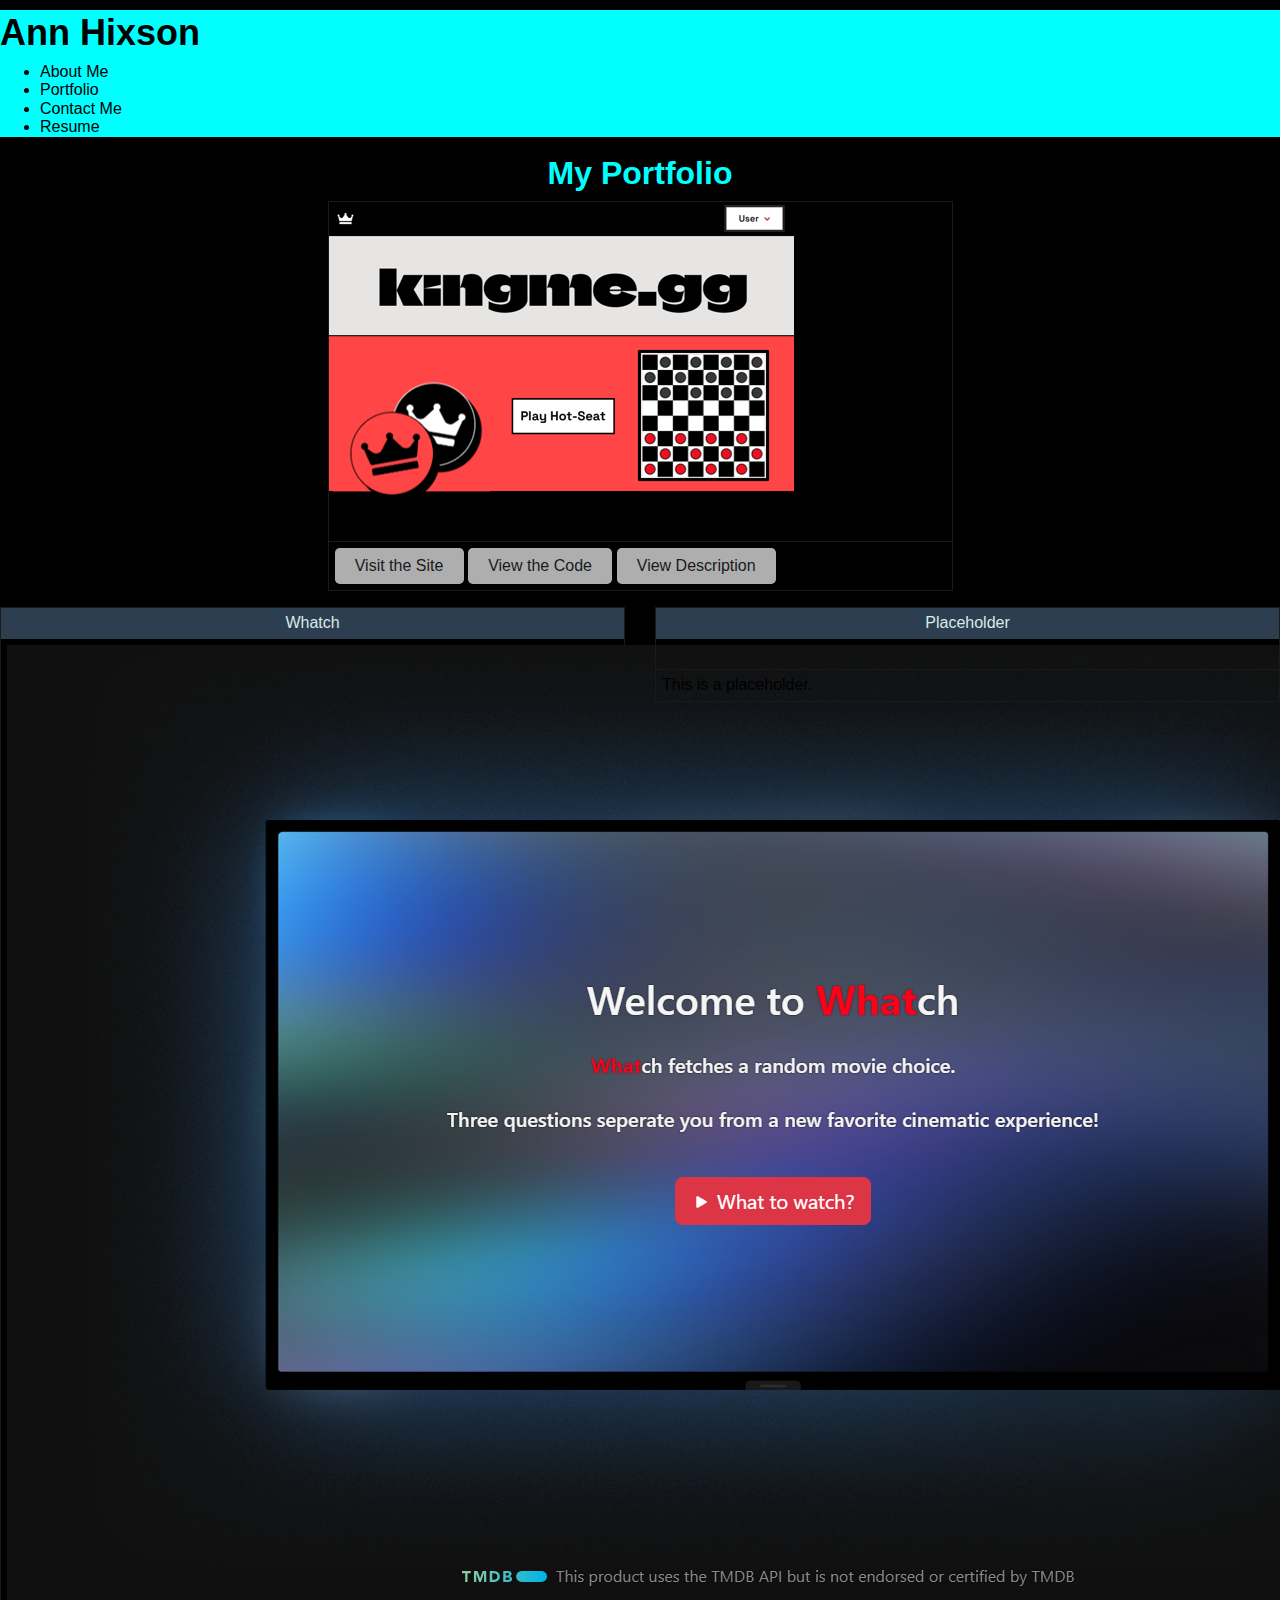
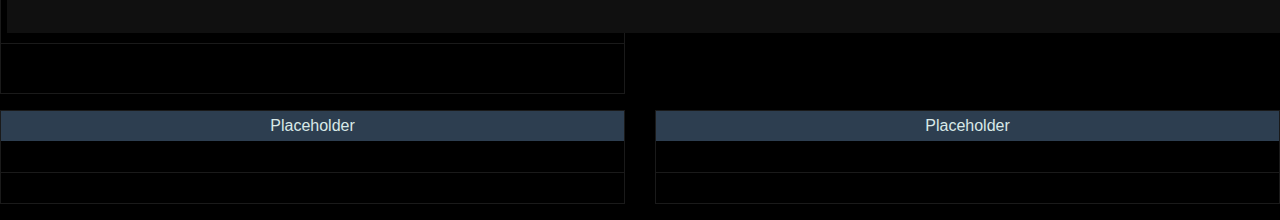
==== index.html @ 4ea5bf61 "improved first portfolio display" ====
<!DOCTYPE html>
<html lang="en">

    <head>
        <meta charset="UTF-8">
        <meta name="viewport" content="width=device-width, initial-scale=1">
        <link href="https://cdn.jsdelivr.net/npm/bootstrap@5.2.3/dist/css/bootstrap.min.css" rel="stylesheet" integrity="sha384-rbsA2VBKQhggwzxH7pPCaAqO46MgnOM80zW1RWuH61DGLwZJEdK2Kadq2F9CUG65" crossorigin="anonymous">
        <link rel="stylesheet" href="assets/css/jass.css">
        <link rel="stylesheet" href="assets/css/style.css">
        <title>Portfolio</title>
        <link rel="icon" type="image/x-icon" href="./assets/images/favicon.ico">
    </head>

    <body class="mt-2">
        <nav class="navbar navbar-expand-sm">
            <div class="container-fluid">
                <h1>Ann Hixson</h1>
                <ul class="navbar-nav">
                    <li class="nav-item">
                        <a class="nav-link" href="./about.html">About Me</a>
                    </li>
                    <li class="nav-item">
                        <a class="nav-link" href="./index.html">Portfolio</a>
                    </li>
                    <li class="nav-item">
                        <a class="nav-link" href="./contact.html">Contact Me</a>
                    </li>
                    <li class="nav-item">
                        <a class="nav-link" href="./resume.html">Resume</a>
                    </li>
                </ul>
            </div>
        </nav>

        <header>
            <h2 class="text-center">My Portfolio</h2>
        </header>
        
        <main>
            <div class="row">
                <div class="col-sm-6 mx-auto">
                    <div class="card">
                        <img src="./assets/images/kingme-gg-thumbnail.png" class="img-fluid" alt="A game of checkers">
                        <div class="card-footer">
                            <a href="https://kingme.gg/" class="btn">Visit the Site</a>
                            <a href="https://github.com/jakubcic/kingme" class="btn">View the Code</a>
                            <button class="btn" id="description-king">View Description</button>
                        </div>
                        <div id="hidden-king">
                            <div class="card-header text-center">kingme.gg</div>
                            <div class="card-body">
                                This was a group project. I was responsible for the entirety of the game logic.
                            </div>
                        </div>
                    </div>
                </div>
            </div>
            <div class="row">
                <div class="col-sm-6">
                    <div class="card">
                        <a href="https://thelemmonade.github.io/project-whatch/">
                            <div class="card-header text-center">Whatch</div>
                            <div class="card-body">
                            <img src="./assets/images/project-whatch-screenshot.png" class="img-fluid" alt="A tv screen that says 'Welcome to Whatch' with a button that begins the quiz">
                            </div>
                            <div class="card-footer">This was a group project. I was responsible for the getting the information from the API.</div>
                        </a>
                    </div>
                </div>
                <div class="col-sm-6">
                    <div class="card">
                        <a href="#">
                            <div class="card-header text-center">Placeholder</div>
                            <div class="card-body">
                            <img src="" class="img-fluid" alt="">
                            </div>
                            <div class="card-footer">This is a placeholder.</div>
                        </a>
                    </div>
                </div>
            </div> 
            <div class="row">
                <div class="col-sm-6">
                    <div class="card">
                        <a href="#">
                            <div class="card-header text-center">Placeholder</div>
                            <div class="card-body">
                            <img src="" class="img-fluid" alt="">
                            </div>
                            <div class="card-footer">This is a placeholder.</div>
                        </a>
                    </div>
                </div>
                <div class="col-sm-6">
                    <div class="card">
                        <a href="#">
                            <div class="card-header text-center">Placeholder</div>
                            <div class="card-body">
                            <img src="" class="img-fluid" alt="">
                            </div>
                            <div class="card-footer">This is a placeholder.</div>
                        </a>
                    </div>
                </div>
            </div>          
        </main>

        <script src="assets/js/script.js"></script>
    </body>

</html>
---- assets/css/jass.css ----
/*! normalize.css v8.0.1 | MIT License | github.com/necolas/normalize.css */
/* Document
   ========================================================================== */
/**
 * 1. Correct the line height in all browsers.
 * 2. Prevent adjustments of font size after orientation changes in iOS.
 */
 html {
    line-height: 1.15;
    /* 1 */
    -webkit-text-size-adjust: 100%;
    /* 2 */
  }
  
  /* Sections
     ========================================================================== */
  /**
   * Remove the margin in all browsers.
   */
  body {
    margin: 0;
  }
  
  /**
   * Render the `main` element consistently in IE.
   */
  main {
    display: block;
  }
  
  /**
   * Correct the font size and margin on `h1` elements within `section` and
   * `article` contexts in Chrome, Firefox, and Safari.
   */
  h1 {
    font-size: 2em;
    margin: 0.67em 0;
  }
  
  /* Grouping content
     ========================================================================== */
  /**
   * 1. Add the correct box sizing in Firefox.
   * 2. Show the overflow in Edge and IE.
   */
  hr {
    box-sizing: content-box;
    /* 1 */
    height: 0;
    /* 1 */
    overflow: visible;
    /* 2 */
  }
  
  /**
   * 1. Correct the inheritance and scaling of font size in all browsers.
   * 2. Correct the odd `em` font sizing in all browsers.
   */
  pre {
    font-family: monospace, monospace;
    /* 1 */
    font-size: 1em;
    /* 2 */
  }
  
  /* Text-level semantics
     ========================================================================== */
  /**
   * Remove the gray background on active links in IE 10.
   */
  a {
    background-color: transparent;
  }
  
  /**
   * 1. Remove the bottom border in Chrome 57-
   * 2. Add the correct text decoration in Chrome, Edge, IE, Opera, and Safari.
   */
  abbr[title] {
    border-bottom: none;
    /* 1 */
    text-decoration: underline;
    /* 2 */
    text-decoration: underline dotted;
    /* 2 */
  }
  
  /**
   * Add the correct font weight in Chrome, Edge, and Safari.
   */
  b,
  strong {
    font-weight: bolder;
  }
  
  /**
   * 1. Correct the inheritance and scaling of font size in all browsers.
   * 2. Correct the odd `em` font sizing in all browsers.
   */
  code,
  kbd,
  samp {
    font-family: monospace, monospace;
    /* 1 */
    font-size: 1em;
    /* 2 */
  }
  
  /**
   * Add the correct font size in all browsers.
   */
  small {
    font-size: 80%;
  }
  
  /**
   * Prevent `sub` and `sup` elements from affecting the line height in
   * all browsers.
   */
  sub,
  sup {
    font-size: 75%;
    line-height: 0;
    position: relative;
    vertical-align: baseline;
  }
  
  sub {
    bottom: -0.25em;
  }
  
  sup {
    top: -0.5em;
  }
  
  /* Embedded content
     ========================================================================== */
  /**
   * Remove the border on images inside links in IE 10.
   */
  img {
    border-style: none;
  }
  
  /* Forms
     ========================================================================== */
  /**
   * 1. Change the font styles in all browsers.
   * 2. Remove the margin in Firefox and Safari.
   */
  button,
  input,
  optgroup,
  select,
  textarea {
    font-family: inherit;
    /* 1 */
    font-size: 100%;
    /* 1 */
    line-height: 1.15;
    /* 1 */
    margin: 0;
    /* 2 */
  }
  
  /**
   * Show the overflow in IE.
   * 1. Show the overflow in Edge.
   */
  button,
  input {
    /* 1 */
    overflow: visible;
  }
  
  /**
   * Remove the inheritance of text transform in Edge, Firefox, and IE.
   * 1. Remove the inheritance of text transform in Firefox.
   */
  button,
  select {
    /* 1 */
    text-transform: none;
  }
  
  /**
   * Correct the inability to style clickable types in iOS and Safari.
   */
  button,
  [type='button'],
  [type='reset'],
  [type='submit'] {
    -webkit-appearance: button;
  }
  
  /**
   * Remove the inner border and padding in Firefox.
   */
  button::-moz-focus-inner,
  [type='button']::-moz-focus-inner,
  [type='reset']::-moz-focus-inner,
  [type='submit']::-moz-focus-inner {
    border-style: none;
    padding: 0;
  }
  
  /**
   * Restore the focus styles unset by the previous rule.
   */
  button:-moz-focusring,
  [type='button']:-moz-focusring,
  [type='reset']:-moz-focusring,
  [type='submit']:-moz-focusring {
    outline: 1px dotted ButtonText;
  }
  
  /**
   * Correct the padding in Firefox.
   */
  fieldset {
    padding: 0.35em 0.75em 0.625em;
  }
  
  /**
   * 1. Correct the text wrapping in Edge and IE.
   * 2. Correct the color inheritance from `fieldset` elements in IE.
   * 3. Remove the padding so developers are not caught out when they zero out
   *    `fieldset` elements in all browsers.
   */
  legend {
    box-sizing: border-box;
    /* 1 */
    color: inherit;
    /* 2 */
    display: table;
    /* 1 */
    max-width: 100%;
    /* 1 */
    padding: 0;
    /* 3 */
    white-space: normal;
    /* 1 */
  }
  
  /**
   * Add the correct vertical alignment in Chrome, Firefox, and Opera.
   */
  progress {
    vertical-align: baseline;
  }
  
  /**
   * Remove the default vertical scrollbar in IE 10+.
   */
  textarea {
    overflow: auto;
  }
  
  /**
   * 1. Add the correct box sizing in IE 10.
   * 2. Remove the padding in IE 10.
   */
  [type='checkbox'],
  [type='radio'] {
    box-sizing: border-box;
    /* 1 */
    padding: 0;
    /* 2 */
  }
  
  /**
   * Correct the cursor style of increment and decrement buttons in Chrome.
   */
  [type='number']::-webkit-inner-spin-button,
  [type='number']::-webkit-outer-spin-button {
    height: auto;
  }
  
  /**
   * 1. Correct the odd appearance in Chrome and Safari.
   * 2. Correct the outline style in Safari.
   */
  [type='search'] {
    -webkit-appearance: textfield;
    /* 1 */
    outline-offset: -2px;
    /* 2 */
  }
  
  /**
   * Remove the inner padding in Chrome and Safari on macOS.
   */
  [type='search']::-webkit-search-decoration {
    -webkit-appearance: none;
  }
  
  /**
   * 1. Correct the inability to style clickable types in iOS and Safari.
   * 2. Change font properties to `inherit` in Safari.
   */
  ::-webkit-file-upload-button {
    -webkit-appearance: button;
    /* 1 */
    font: inherit;
    /* 2 */
  }
  
  /* Interactive
     ========================================================================== */
  /*
   * Add the correct display in Edge, IE 10+, and Firefox.
   */
  details {
    display: block;
  }
  
  /*
   * Add the correct display in all browsers.
   */
  summary {
    display: list-item;
  }
  
  /* Misc
     ========================================================================== */
  /**
   * Add the correct display in IE 10+.
   */
  template {
    display: none;
  }
  
  /**
   * Add the correct display in IE 10.
   */
  [hidden] {
    display: none;
  }
  
  /* 
  =================
  END NORMALIZE CSS
  =================
  */
  *,
  *::before,
  *::after {
    box-sizing: border-box;
  }
  
  html,
  body {
    min-height: 100%;
  }
  
  body {
    margin: 0;
    padding: 0;
    font-family: -apple-system, BlinkMacSystemFont, 'Segoe UI', Roboto, Helvetica, Arial, sans-serif, 'Apple Color Emoji', 'Segoe UI Emoji', 'Segoe UI Symbol';
    font-size: 16px;
    color: #1a1a1a;
  }
  
  h1,
  h2,
  h3,
  h4,
  h5,
  h6 {
    margin: 0 0 0.5rem;
    line-height: 1.25;
  }
  
  h1 {
    font-size: 2.25rem;
  }
  
  h2 {
    font-size: 2rem;
  }
  
  h3 {
    font-size: 1.75rem;
  }
  
  h4 {
    font-size: 1.5rem;
  }
  
  h5 {
    font-size: 1.25rem;
  }
  
  h6 {
    font-size: 1rem;
  }
  
  p {
    font-size: 1.1rem;
    margin: 0 0 1rem;
    line-height: 1.5;
  }
  
  ul,
  ol,
  dl {
    margin-top: 0;
    margin-bottom: 1rem;
  }
  
  label {
    display: inline-block;
  }
  
  input,
  select,
  textarea,
  button {
    margin: 0;
  }
  
  a {
    color: #1b89bc;
    text-decoration: none;
  }
  
  a:hover {
    color: #065b83;
    text-decoration: underline;
  }
  
  /* HEIGHT / WIDTH UTILS */
  .w-100 {
    width: 100%;
  }
  
  .w-75 {
    width: 75%;
  }
  
  .w-50 {
    width: 50%;
  }
  
  .w-25 {
    width: 25%;
  }
  
  .min-100-vh {
    min-height: 100vh;
  }
  
  .min-100-vw {
    min-width: 100vw;
  }
  
  /* MARGIN/PADDING UTILS */
  /* Margin - all sides */
  .m-0 {
    margin: 0;
  }
  
  .m-1 {
    margin: 0.375rem;
  }
  
  .m-2 {
    margin: 0.625rem;
  }
  
  .m-3 {
    margin: 1rem;
  }
  
  .m-4 {
    margin: 1.375rem;
  }
  
  .m-5 {
    margin: 1.625rem;
  }
  
  .m-auto {
    margin: auto;
  }
  
  /* Margin-bottom */
  .mb-0 {
    margin-bottom: 0;
  }
  
  .mb-1 {
    margin-bottom: 0.375rem;
  }
  
  .mb-2 {
    margin-bottom: 0.625rem;
  }
  
  .mb-3 {
    margin-bottom: 1rem;
  }
  
  .mb-4 {
    margin-bottom: 1.375rem;
  }
  
  .mb-5 {
    margin-bottom: 1.625rem;
  }
  
  .mb-auto {
    margin-bottom: auto;
  }
  
  /* Margin-top */
  .mt-0 {
    margin-top: 0;
  }
  
  .mt-1 {
    margin-top: 0.375rem;
  }
  
  .mt-2 {
    margin-top: 0.625rem;
  }
  
  .mt-3 {
    margin-top: 1rem;
  }
  
  .mt-4 {
    margin-top: 1.375rem;
  }
  
  .mt-5 {
    margin-top: 1.625rem;
  }
  
  .mt-auto {
    margin-top: auto;
  }
  
  /* Margin-right */
  .mr-0 {
    margin-right: 0;
  }
  
  .mr-1 {
    margin-right: 0.375rem;
  }
  
  .mr-2 {
    margin-right: 0.625rem;
  }
  
  .mr-3 {
    margin-right: 1rem;
  }
  
  .mr-4 {
    margin-right: 1.375rem;
  }
  
  .mr-5 {
    margin-right: 1.625rem;
  }
  
  .mr-auto {
    margin-right: auto;
  }
  
  /* Margin-left */
  .ml-0 {
    margin-left: 0;
  }
  
  .ml-1 {
    margin-left: 0.375rem;
  }
  
  .ml-2 {
    margin-left: 0.625rem;
  }
  
  .ml-3 {
    margin-left: 1rem;
  }
  
  .ml-4 {
    margin-left: 1.375rem;
  }
  
  .ml-5 {
    margin-left: 1.625rem;
  }
  
  .ml-auto {
    margin-left: auto;
  }
  
  /* Margin - x axis */
  .mx-0 {
    margin-right: 0;
    margin-left: 0;
  }
  
  .mx-1 {
    margin-right: 0.375rem;
    margin-left: 0.375rem;
  }
  
  .mx-2 {
    margin-right: 0.625rem;
    margin-left: 0.625rem;
  }
  
  .mx-3 {
    margin-right: 1rem;
    margin-left: 1rem;
  }
  
  .mx-4 {
    margin-right: 1.375rem;
    margin-left: 1.375rem;
  }
  
  .mx-5 {
    margin-right: 1.625rem;
    margin-left: 1.625rem;
  }
  
  .mx-auto {
    margin-right: auto;
    margin-left: auto;
  }
  
  /* Margin - y axis */
  .my-0 {
    margin-top: 0;
    margin-bottom: 0;
  }
  
  .my-1 {
    margin-top: 0.375rem;
    margin-bottom: 0.375rem;
  }
  
  .my-2 {
    margin-top: 0.625rem;
    margin-bottom: 0.625rem;
  }
  
  .my-3 {
    margin-top: 1rem;
    margin-bottom: 1rem;
  }
  
  .my-4 {
    margin-top: 1.375rem;
    margin-bottom: 1.375rem;
  }
  
  .my-5 {
    margin-top: 1.625rem;
    margin-bottom: 1.625rem;
  }
  
  .my-auto {
    margin-top: auto;
    margin-bottom: auto;
  }
  
  /* Padding - all sides */
  .p-0 {
    padding: 0;
  }
  
  .p-1 {
    padding: 0.375rem;
  }
  
  .p-2 {
    padding: 0.625rem;
  }
  
  .p-3 {
    padding: 1rem;
  }
  
  .p-4 {
    padding: 1.375rem;
  }
  
  .p-5 {
    padding: 1.625rem;
  }
  
  /* padding-bottom */
  .pb-0 {
    padding-bottom: 0;
  }
  
  .pb-1 {
    padding-bottom: 0.375rem;
  }
  
  .pb-2 {
    padding-bottom: 0.625rem;
  }
  
  .pb-3 {
    padding-bottom: 1rem;
  }
  
  .pb-4 {
    padding-bottom: 1.375rem;
  }
  
  .pb-5 {
    padding-bottom: 1.625rem;
  }
  
  /* padding-top */
  .pt-0 {
    padding-top: 0;
  }
  
  .pt-1 {
    padding-top: 0.375rem;
  }
  
  .pt-2 {
    padding-top: 0.625rem;
  }
  
  .pt-3 {
    padding-top: 1rem;
  }
  
  .pt-4 {
    padding-top: 1.375rem;
  }
  
  .pt-5 {
    padding-top: 1.625rem;
  }
  
  /* padding-right */
  .pr-0 {
    padding-right: 0;
  }
  
  .pr-1 {
    padding-right: 0.375rem;
  }
  
  .pr-2 {
    padding-right: 0.625rem;
  }
  
  .pr-3 {
    padding-right: 1rem;
  }
  
  .pr-4 {
    padding-right: 1.375rem;
  }
  
  .pr-5 {
    padding-right: 1.625rem;
  }
  
  /* padding-left */
  .pl-0 {
    padding-left: 0;
  }
  
  .pl-1 {
    padding-left: 0.375rem;
  }
  
  .pl-2 {
    padding-left: 0.625rem;
  }
  
  .pl-3 {
    padding-left: 1rem;
  }
  
  .pl-4 {
    padding-left: 1.375rem;
  }
  
  .pl-5 {
    padding-left: 1.625rem;
  }
  
  /* padding - x axis */
  .px-0 {
    padding-right: 0;
    padding-left: 0;
  }
  
  .px-1 {
    padding-right: 0.375rem;
    padding-left: 0.375rem;
  }
  
  .px-2 {
    padding-right: 0.625rem;
    padding-left: 0.625rem;
  }
  
  .px-3 {
    padding-right: 1rem;
    padding-left: 1rem;
  }
  
  .px-4 {
    padding-right: 1.375rem;
    padding-left: 1.375rem;
  }
  
  .px-5 {
    padding-right: 1.625rem;
    padding-left: 1.625rem;
  }
  
  /* Padding - y axis */
  .py-0 {
    padding-top: 0;
    padding-bottom: 0;
  }
  
  .py-1 {
    padding-top: 0.375rem;
    padding-bottom: 0.375rem;
  }
  
  .py-2 {
    padding-top: 0.625rem;
    padding-bottom: 0.625rem;
  }
  
  .py-3 {
    padding-top: 1rem;
    padding-bottom: 1rem;
  }
  
  .py-4 {
    padding-top: 1.375rem;
    padding-bottom: 1.375rem;
  }
  
  .py-5 {
    padding-top: 1.625rem;
    padding-bottom: 1.625rem;
  }
  
  .text-uppercase {
    text-transform: uppercase !important;
  }
  
  .text-lowercase {
    text-transform: lowercase !important;
  }
  
  .text-center {
    text-align: center !important;
  }
  
  .text-justify {
    text-align: justify !important;
  }
  
  .text-right {
    text-align: right !important;
  }
  
  .text-primary {
    color: #2d3e50 !important;
  }
  
  .text-info {
    color: #1bbc9b !important;
  }
  
  .text-danger {
    color: #e64c66 !important;
  }
  
  .text-default {
    color: #aeaeae !important;
  }
  
  .text-light {
    color: #d9e9e8 !important;
  }
  
  .text-dark {
    color: #1a1a1a !important;
  }
  
  .text-white {
    color: #ffffff !important;
  }
  
  .text-black {
    color: #000000 !important;
  }
  
  .text-link {
    color: #1b89bc !important;
  }
  
  /* BACKGROUND UTILS */
  .bg-primary {
    background-color: #2d3e50 !important;
  }
  
  .bg-info {
    background-color: #1bbc9b !important;
  }
  
  .bg-danger {
    background-color: #e64c66 !important;
  }
  
  .bg-light {
    background-color: #d9e9e8 !important;
  }
  
  .bg-dark {
    background-color: #1a1a1a !important;
  }
  
  .bg-white {
    background-color: #ffffff !important;
  }
  
  .bg-black {
    background-color: #000000 !important;
  }
  
  .bg-link {
    background-color: #1b89bc !important;
  }
  
  /* DISPLAY */
  .display-none {
    display: none !important;
  }
  
  .display-block {
    display: block !important;
  }
  
  .display-inline-block {
    display: inline-block !important;
  }
  
  .display-inline {
    display: inline !important;
  }
  
  .display-flex {
    display: flex !important;
  }
  
  .btn {
    text-align: center;
    display: inline-block;
    padding: 0.5rem 1.2rem;
    margin: 0;
    text-decoration: none;
    font-size: 1rem;
    border-radius: 0.3rem;
    border: 1px solid transparent;
    outline: none;
    color: #1a1a1a;
    background-color: #aeaeae;
    transition: color 0.2s ease-in-out, background-color 0.2s ease-in-out;
  }
  
  .btn:hover {
    background-color: #cecece;
  }
  
  .btn.btn-squared {
    border-radius: 0;
  }
  
  .btn.btn-sm {
    font-size: 0.85rem;
    padding: 0.3rem 0.9rem;
  }
  
  .btn.btn-lg {
    font-size: 1.25rem;
    padding: 0.8rem 1.4rem;
  }
  
  .btn.btn-block {
    width: 100%;
    display: block;
    text-align: center;
  }
  
  .btn.btn-primary {
    background-color: #2d3e50;
    color: #d9e9e8;
  }
  
  .btn.btn-primary:hover {
    background-color: #57779a;
  }
  
  .btn.btn-danger {
    background-color: #e64c66;
    color: #ffffff;
  }
  
  .btn.btn-danger:hover {
    background-color: #ee8294;
  }
  
  .btn.btn-info {
    background-color: #1bbc9b;
    color: #ffffff;
  }
  
  .btn.btn-info:hover {
    background-color: #31e1bd;
  }
  
  .btn.btn-light {
    background-color: #d9e9e8;
    color: #1a1a1a;
  }
  
  .btn.btn-light:hover {
    background-color: #84b8b4;
  }
  
  .btn.btn-dark {
    background-color: #1a1a1a;
    color: #d9e9e8;
  }
  
  .btn.btn-dark:hover {
    background-color: #5f5f5f;
  }
  
  .btn.btn-white {
    background-color: #ffffff;
    color: #1a1a1a;
  }
  
  .btn.btn-white:hover {
    background-color: #cccccc;
  }
  
  .btn.btn-black {
    background-color: #000000;
    color: #ffffff;
  }
  
  .btn.btn-black:hover {
    background-color: #666666;
  }
  
  .btn.btn-link {
    background-color: #1b89bc;
    color: #ffffff;
  }
  
  .btn.btn-link:hover {
    background-color: #31a9e1;
  }
  
  .card {
    border: 1px solid #1a1a1a;
    margin-bottom: 1rem;
  }
  
  .card .card-header {
    padding: 0.375rem;
    background-color: #2d3e50;
    color: #d9e9e8;
  }
  
  .card .card-body {
    padding: 0.375rem;
  }
  
  .card .card-footer {
    border-top: 1px solid #1a1a1a;
    padding: 0.375rem;
  }
  
  .card.card-rounded {
    border-radius: 0.3rem;
  }
  
  .card.card-rounded .card-header {
    border-radius: calc(0.18rem - 1px) calc(0.18rem - 1px) 0 0;
  }
  
  form {
    width: 100%;
  }
  
  form .form-group {
    display: block;
    width: 100%;
    margin: 0.625rem 0;
  }
  
  form .form-input,
  form .form-textarea {
    display: block;
  }
  
  form select {
    -webkit-appearance: none;
    -moz-appearance: none;
    background-image: url("data:image/svg+xml;utf8,<svg fill='black' height='24' viewBox='0 0 24 24' width='24' xmlns='http://www.w3.org/2000/svg'><path d='M7 10l5 5 5-5z'/><path d='M0 0h24v24H0z' fill='none'/></svg>");
    background-repeat: no-repeat;
    background-position-x: 98%;
    background-position-y: 50%;
  }
  
  form label,
  form .form-label {
    display: inline-block;
    font-size: 1.2rem;
    margin: 0.625rem 0 0.25rem 0.3rem;
  }
  
  form .form-input {
    width: 100%;
    padding: 0.75rem;
    color: #1a1a1a;
    background-color: #ffffff;
    margin: 0.625rem 0;
    font-size: 1.2rem;
    border: 1px solid #484848;
    border-radius: 0.3rem;
  }
  
  form .form-input.form-input-squared {
    border-radius: 0;
  }
  
  form [type='checkbox'],
  form [type='radio'] {
    display: inline-block;
  }
  
  label form [type='checkbox'], label
  form [type='radio'] {
    display: inline-block;
  }
  
  .container {
    width: 85%;
    max-width: 1200px;
    margin-left: auto;
    margin-right: auto;
  }
  
  .container.container-fluid {
    width: 92%;
  }
  
  /* FLEX CONTENT */
  .flex-row {
    display: flex;
    flex-direction: row;
    flex-wrap: wrap;
  }
  
  .flex-column {
    display: flex;
    flex-direction: column;
    flex-wrap: wrap;
  }
  
  .flex-wrap {
    flex-wrap: wrap;
  }
  
  .flex-no-wrap {
    flex-wrap: nowrap;
  }
  
  .justify-space-between {
    justify-content: space-between;
  }
  
  .justify-space-around {
    justify-content: space-around;
  }
  
  .justify-flex-start {
    justify-content: flex-start;
  }
  
  .justify-flex-end {
    justify-content: flex-end;
  }
  
  .justify-center {
    justify-content: center;
  }
  
  .align-start {
    align-items: flex-start;
  }
  
  .align-stretch {
    align-items: stretch;
  }
  
  .align-end {
    align-items: flex-end;
  }
  
  .align-center {
    align-items: center;
  }
  
  .align-content-start {
    align-content: flex-start;
  }
  
  .align-content-stretch {
    align-content: stretch;
  }
  
  .align-content-end {
    align-content: flex-end;
  }
  
  .align-content-center {
    align-content: center;
  }
  
  .row {
    display: flex;
    flex-wrap: wrap;
    flex-direction: row;
    margin-left: -15px;
    margin-right: -15px;
  }
  
  [class*='col-'] {
    position: relative;
    width: 100%;
    padding-right: 15px;
    padding-left: 15px;
  }
  
  .col-auto {
    flex-grow: 1;
    flex-basis: 0;
  }
  
  .col-1 {
    flex: 0 0 8.33333%;
    max-width: 8.33333%;
  }
  
  .col-2 {
    flex: 0 0 16.66667%;
    max-width: 16.66667%;
  }
  
  .col-3 {
    flex: 0 0 25%;
    max-width: 25%;
  }
  
  .col-4 {
    flex: 0 0 33.33333%;
    max-width: 33.33333%;
  }
  
  .col-5 {
    flex: 0 0 41.66667%;
    max-width: 41.66667%;
  }
  
  .col-6 {
    flex: 0 0 50%;
    max-width: 50%;
  }
  
  .col-7 {
    flex: 0 0 58.33333%;
    max-width: 58.33333%;
  }
  
  .col-8 {
    flex: 0 0 66.66667%;
    max-width: 66.66667%;
  }
  
  .col-9 {
    flex: 0 0 75%;
    max-width: 75%;
  }
  
  .col-10 {
    flex: 0 0 83.33333%;
    max-width: 83.33333%;
  }
  
  .col-11 {
    flex: 0 0 91.66667%;
    max-width: 91.66667%;
  }
  
  .col-12 {
    flex: 0 0 100%;
    max-width: 100%;
  }
  
  /* col-sm */
  @media screen and (min-width: 640px) {
    .col-sm-auto {
      flex-grow: 1;
      flex-basis: 0;
    }
    .col-sm-1 {
      flex: 0 0 8.33333%;
      max-width: 8.33333%;
    }
    .col-sm-2 {
      flex: 0 0 16.66667%;
      max-width: 16.66667%;
    }
    .col-sm-3 {
      flex: 0 0 25%;
      max-width: 25%;
    }
    .col-sm-4 {
      flex: 0 0 33.33333%;
      max-width: 33.33333%;
    }
    .col-sm-5 {
      flex: 0 0 41.66667%;
      max-width: 41.66667%;
    }
    .col-sm-6 {
      flex: 0 0 50%;
      max-width: 50%;
    }
    .col-sm-7 {
      flex: 0 0 58.33333%;
      max-width: 58.33333%;
    }
    .col-sm-8 {
      flex: 0 0 66.66667%;
      max-width: 66.66667%;
    }
    .col-sm-9 {
      flex: 0 0 75%;
      max-width: 75%;
    }
    .col-sm-10 {
      flex: 0 0 83.33333%;
      max-width: 83.33333%;
    }
    .col-sm-11 {
      flex: 0 0 91.66667%;
      max-width: 91.66667%;
    }
    .col-sm-12 {
      flex: 0 0 100%;
      max-width: 100%;
    }
    .justify-space-between-sm {
      justify-content: space-between;
    }
    .justify-space-around-sm {
      justify-content: space-around;
    }
    .justify-flex-start-sm {
      justify-content: flex-start;
    }
    .justify-flex-end-sm {
      justify-content: flex-end;
    }
    .justify-center-sm {
      justify-content: center;
    }
    .align-start-sm {
      align-items: flex-start;
    }
    .align-stretch-sm {
      align-items: stretch;
    }
    .align-end-sm {
      align-items: flex-end;
    }
    .align-center-sm {
      align-items: center;
    }
    .align-content-start-sm {
      align-content: flex-start;
    }
    .align-content-stretch-sm {
      align-content: stretch;
    }
    .align-content-end-sm {
      align-content: flex-end;
    }
    .align-content-center-sm {
      align-content: center;
    }
  }
  
  /* col-md */
  @media screen and (min-width: 768px) {
    .col-md-auto {
      flex-grow: 1;
      flex-basis: 0;
    }
    .col-md-1 {
      flex: 0 0 8.33333%;
      max-width: 8.33333%;
    }
    .col-md-2 {
      flex: 0 0 16.66667%;
      max-width: 16.66667%;
    }
    .col-md-3 {
      flex: 0 0 25%;
      max-width: 25%;
    }
    .col-md-4 {
      flex: 0 0 33.33333%;
      max-width: 33.33333%;
    }
    .col-md-5 {
      flex: 0 0 41.66667%;
      max-width: 41.66667%;
    }
    .col-md-6 {
      flex: 0 0 50%;
      max-width: 50%;
    }
    .col-md-7 {
      flex: 0 0 58.33333%;
      max-width: 58.33333%;
    }
    .col-md-8 {
      flex: 0 0 66.66667%;
      max-width: 66.66667%;
    }
    .col-md-9 {
      flex: 0 0 75%;
      max-width: 75%;
    }
    .col-md-10 {
      flex: 0 0 83.33333%;
      max-width: 83.33333%;
    }
    .col-md-11 {
      flex: 0 0 91.66667%;
      max-width: 91.66667%;
    }
    .col-md-12 {
      flex: 0 0 100%;
      max-width: 100%;
    }
    .justify-space-between-md {
      justify-content: space-between;
    }
    .justify-space-around-md {
      justify-content: space-around;
    }
    .justify-flex-start-md {
      justify-content: flex-start;
    }
    .justify-flex-end-md {
      justify-content: flex-end;
    }
    .justify-center-md {
      justify-content: center;
    }
    .align-start-md {
      align-items: flex-start;
    }
    .align-stretch-md {
      align-items: stretch;
    }
    .align-end-md {
      align-items: flex-end;
    }
    .align-center-md {
      align-items: center;
    }
    .align-content-start-md {
      align-content: flex-start;
    }
    .align-content-stretch-md {
      align-content: stretch;
    }
    .align-content-end-md {
      align-content: flex-end;
    }
    .align-content-center-md {
      align-content: center;
    }
  }
  
  /* col-lg */
  @media screen and (min-width: 992px) {
    .col-md-auto {
      flex-grow: 1;
      flex-basis: 0;
    }
    .col-lg-1 {
      flex: 0 0 8.33333%;
      max-width: 8.33333%;
    }
    .col-lg-2 {
      flex: 0 0 16.66667%;
      max-width: 16.66667%;
    }
    .col-lg-3 {
      flex: 0 0 25%;
      max-width: 25%;
    }
    .col-lg-4 {
      flex: 0 0 33.33333%;
      max-width: 33.33333%;
    }
    .col-lg-5 {
      flex: 0 0 41.66667%;
      max-width: 41.66667%;
    }
    .col-lg-6 {
      flex: 0 0 50%;
      max-width: 50%;
    }
    .col-lg-7 {
      flex: 0 0 58.33333%;
      max-width: 58.33333%;
    }
    .col-lg-8 {
      flex: 0 0 66.66667%;
      max-width: 66.66667%;
    }
    .col-lg-9 {
      flex: 0 0 75%;
      max-width: 75%;
    }
    .col-lg-10 {
      flex: 0 0 83.33333%;
      max-width: 83.33333%;
    }
    .col-lg-11 {
      flex: 0 0 91.66667%;
      max-width: 91.66667%;
    }
    .col-lg-12 {
      flex: 0 0 100%;
      max-width: 100%;
    }
    .justify-space-between-lg {
      justify-content: space-between;
    }
    .justify-space-around-lg {
      justify-content: space-around;
    }
    .justify-flex-start-lg {
      justify-content: flex-start;
    }
    .justify-flex-end-lg {
      justify-content: flex-end;
    }
    .justify-center-lg {
      justify-content: center;
    }
    .align-start-lg {
      align-items: flex-start;
    }
    .align-stretch-lg {
      align-items: stretch;
    }
    .align-end-lg {
      align-items: flex-end;
    }
    .align-center-lg {
      align-items: center;
    }
    .align-content-start-lg {
      align-content: flex-start;
    }
    .align-content-stretch-lg {
      align-content: stretch;
    }
    .align-content-end-lg {
      align-content: flex-end;
    }
    .align-content-center-lg {
      align-content: center;
    }
  }
  
  /* col-xl */
  @media screen and (min-width: 1200px) {
    .col-xl-1 {
      flex: 0 0 8.33333%;
      max-width: 8.33333%;
    }
    .col-xl-2 {
      flex: 0 0 16.66667%;
      max-width: 16.66667%;
    }
    .col-xl-3 {
      flex: 0 0 25%;
      max-width: 25%;
    }
    .col-xl-4 {
      flex: 0 0 33.33333%;
      max-width: 33.33333%;
    }
    .col-xl-5 {
      flex: 0 0 41.66667%;
      max-width: 41.66667%;
    }
    .col-xl-6 {
      flex: 0 0 50%;
      max-width: 50%;
    }
    .col-xl-7 {
      flex: 0 0 58.33333%;
      max-width: 58.33333%;
    }
    .col-xl-8 {
      flex: 0 0 66.66667%;
      max-width: 66.66667%;
    }
    .col-xl-9 {
      flex: 0 0 75%;
      max-width: 75%;
    }
    .col-xl-10 {
      flex: 0 0 83.33333%;
      max-width: 83.33333%;
    }
    .col-xl-11 {
      flex: 0 0 100%;
      max-width: 100%;
    }
    .col-xl-12 {
      flex: 0 0 100%;
      max-width: 100%;
    }
    .justify-space-between-xl {
      justify-content: space-between;
    }
    .justify-space-around-xl {
      justify-content: space-around;
    }
    .justify-flex-start-xl {
      justify-content: flex-start;
    }
    .justify-flex-end-xl {
      justify-content: flex-end;
    }
    .justify-center-xl {
      justify-content: center;
    }
    .align-start-xl {
      align-items: flex-start;
    }
    .align-stretch-xl {
      align-items: stretch;
    }
    .align-end-xl {
      align-items: flex-end;
    }
    .align-center-xl {
      align-items: center;
    }
    .align-content-start-xl {
      align-content: flex-start;
    }
    .align-content-stretch-xl {
      align-content: stretch;
    }
    .align-content-end-xl {
      align-content: flex-end;
    }
    .align-content-center-xl {
      align-content: center;
    }
  }
---- assets/css/style.css ----
body {
    background-color: black;
    color: aqua;
    overflow-x: hidden;
}

a {
    color: black;
}

a:hover {
    text-decoration: none;
    color: black;
}

.navbar {
    background-color: aqua;
    color: black;
}

.navbar a:hover {
    background-color: black;
    color: aqua;
}

.card {
    color: black;
}

.list-group-item {
    background-color: aqua;
}

.contact-link {
    color: black;
}

.contact-link:hover {
    text-decoration: underline;
}
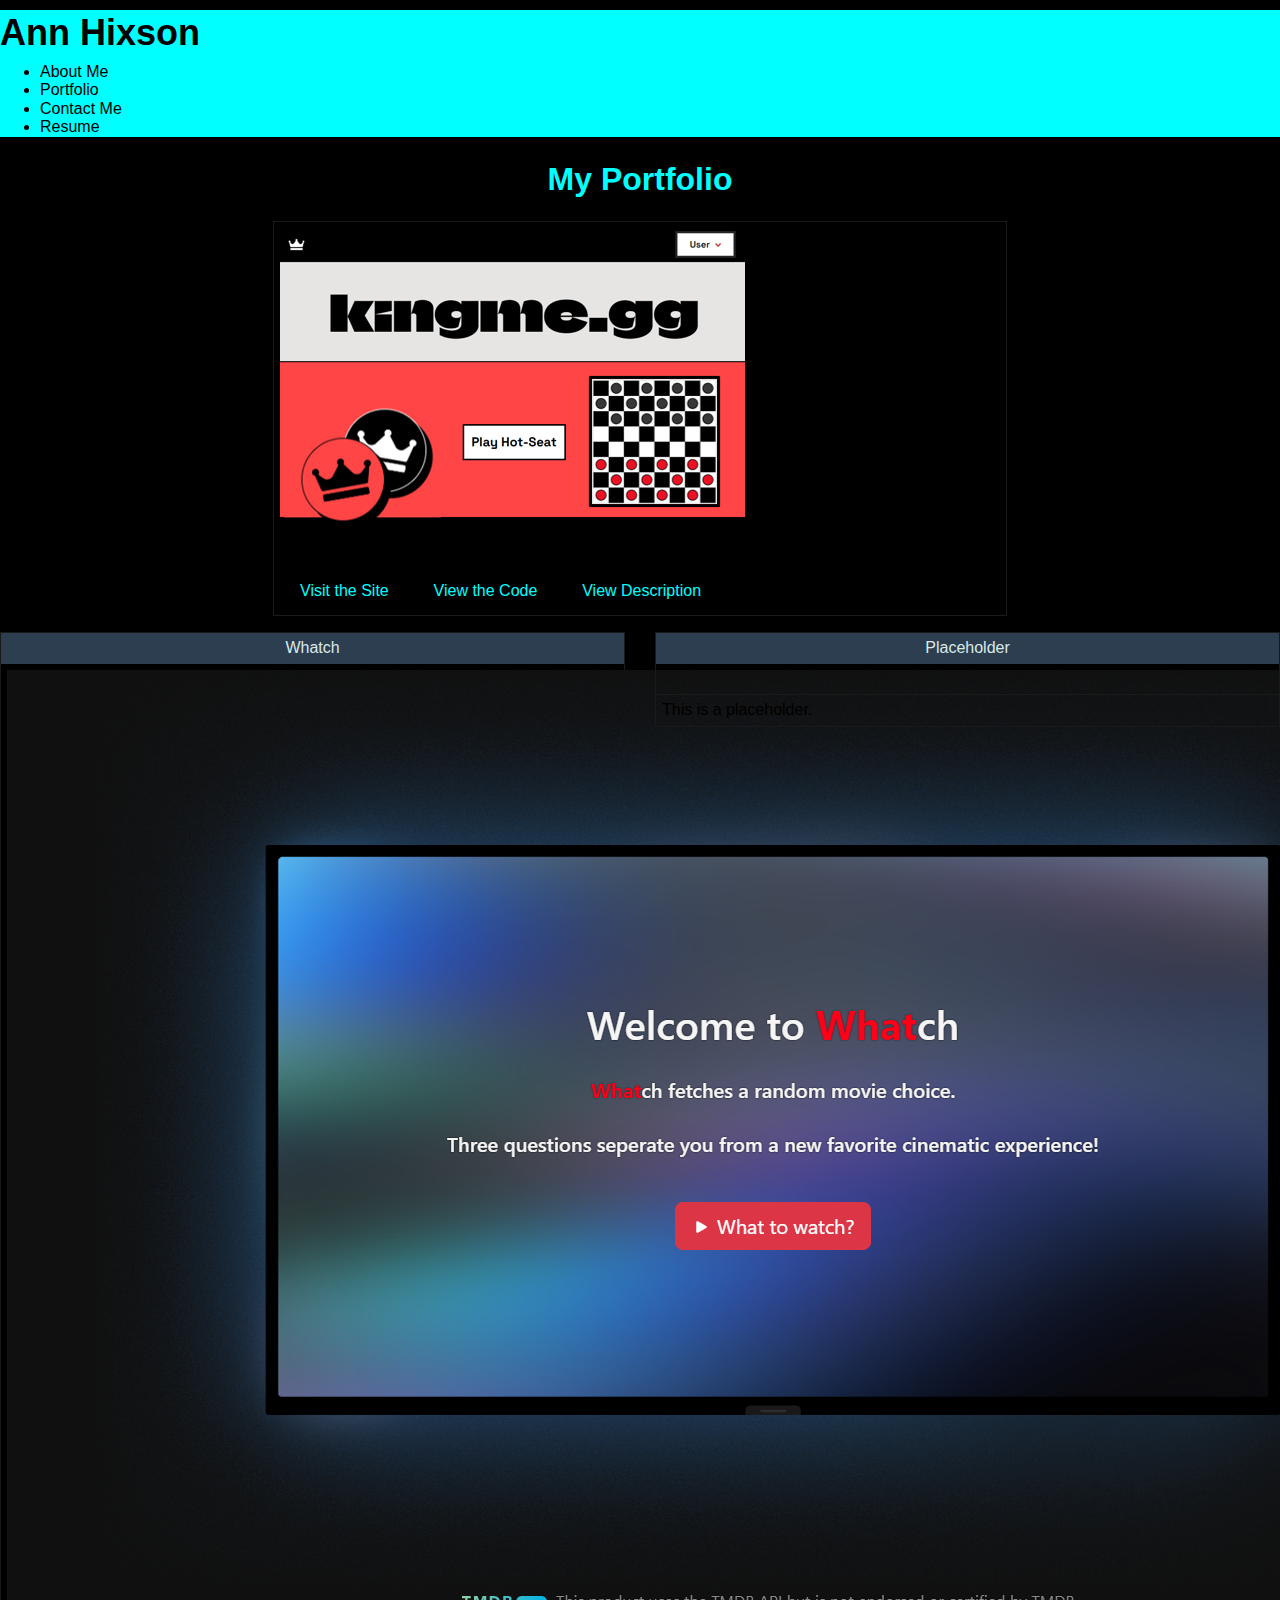
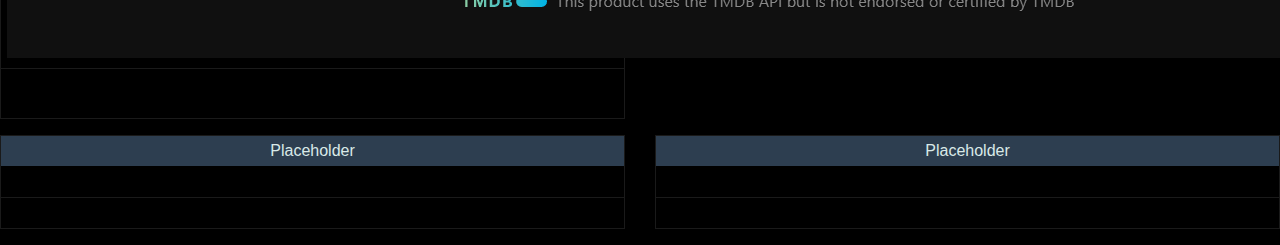
==== commit 79e37e6d: "added styling to first portfolio entry" ====
--- a/index.html
+++ b/index.html
@@ -33,21 +33,20 @@
         </nav>
 
         <header>
-            <h2 class="text-center">My Portfolio</h2>
+            <h2 class="text-center my-4">My Portfolio</h2>
         </header>
         
         <main>
             <div class="row">
-                <div class="col-sm-6 mx-auto">
-                    <div class="card">
+                <div class="col-sm-7 mx-auto">
+                    <div class="card p-1">
                         <img src="./assets/images/kingme-gg-thumbnail.png" class="img-fluid" alt="A game of checkers">
-                        <div class="card-footer">
+                        <div class="btn-group mt-1">
                             <a href="https://kingme.gg/" class="btn">Visit the Site</a>
                             <a href="https://github.com/jakubcic/kingme" class="btn">View the Code</a>
                             <button class="btn" id="description-king">View Description</button>
                         </div>
                         <div id="hidden-king">
-                            <div class="card-header text-center">kingme.gg</div>
                             <div class="card-body">
                                 This was a group project. I was responsible for the entirety of the game logic.
                             </div>
--- a/assets/css/style.css
+++ b/assets/css/style.css
@@ -27,6 +27,21 @@
     color: black;
 }
 
+.card:hover {
+    box-shadow: 0 0 25px 5px aqua;
+    background-color: aqua;
+}
+
+.btn {
+    background-color: black;
+    color: aqua;
+}
+
+.btn:hover {
+    background-color: aqua;
+    color: black;
+}
+
 .list-group-item {
     background-color: aqua;
 }
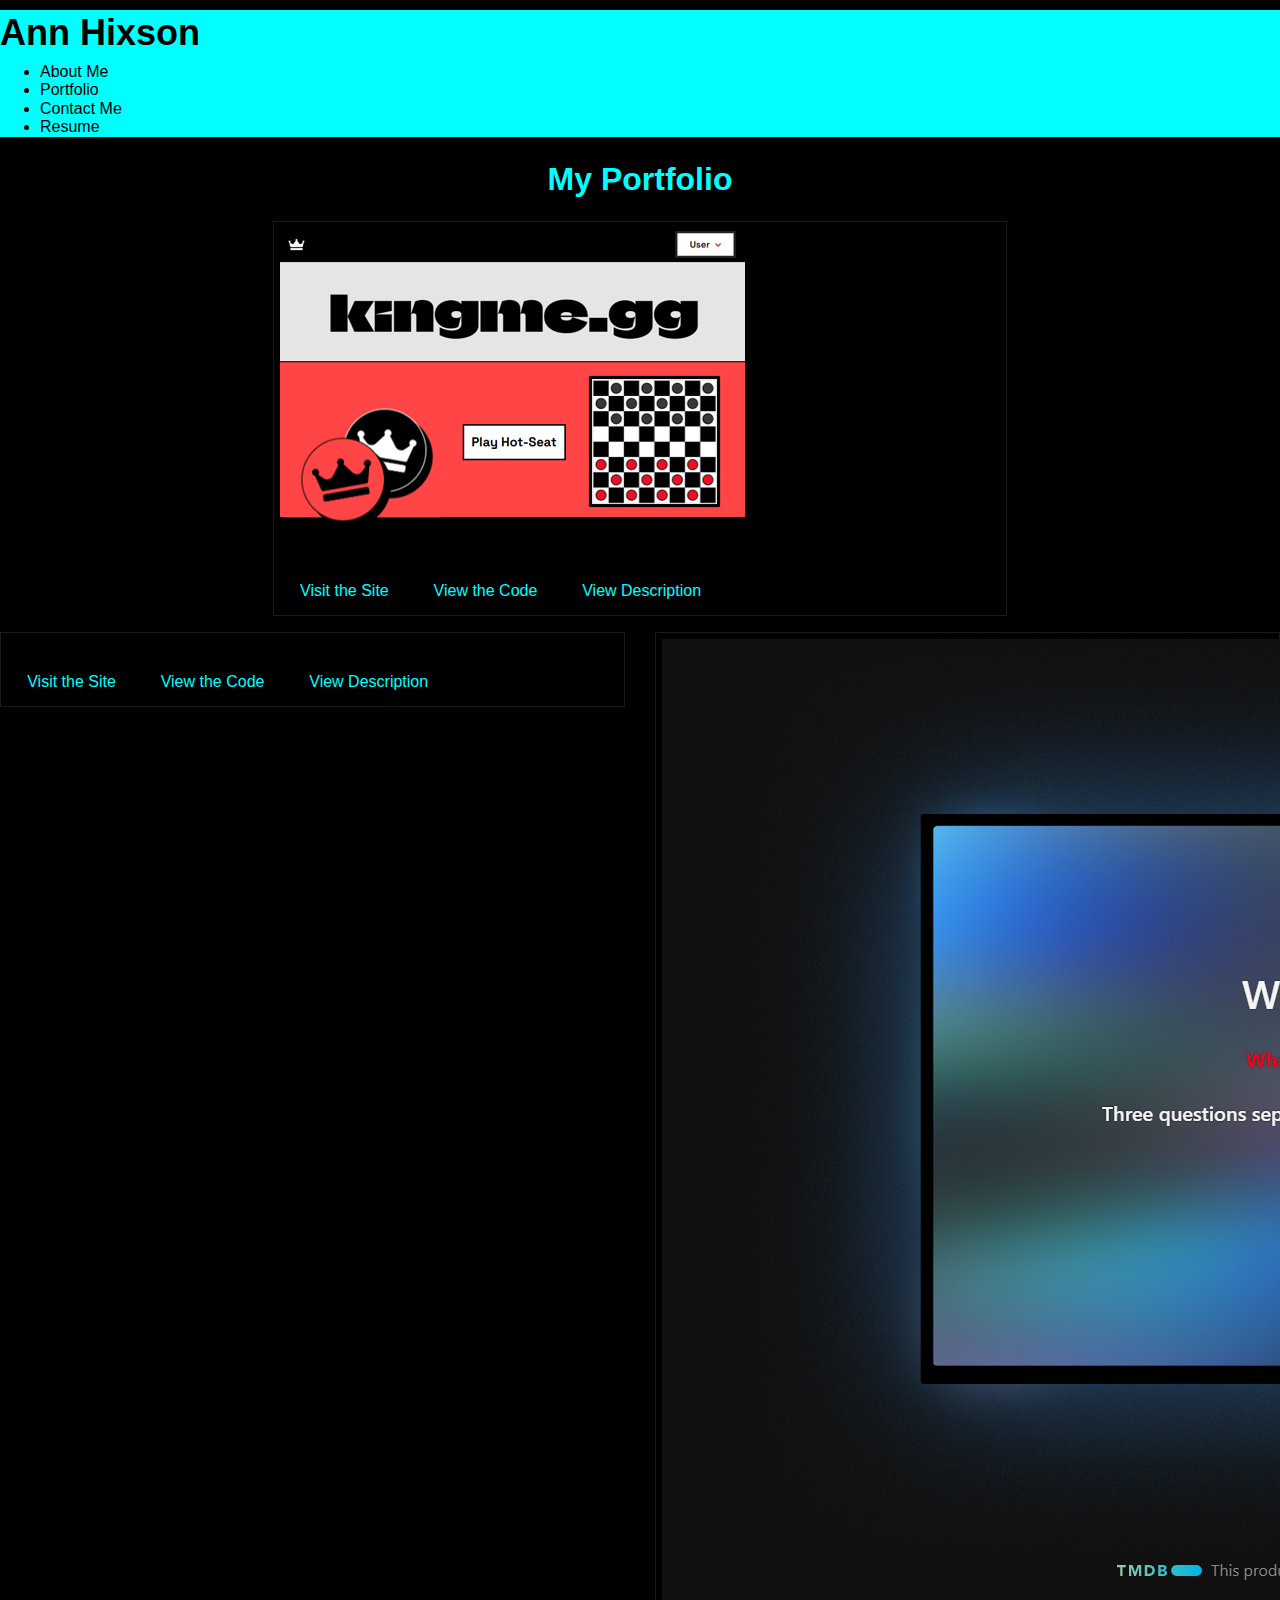
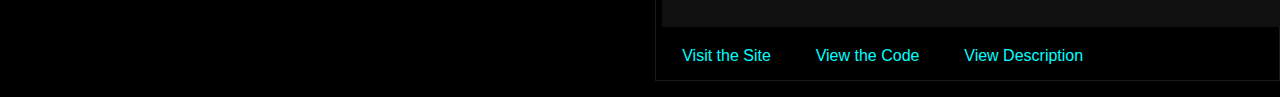
==== commit b53f7100: "updated project descriptions" ====
--- a/index.html
+++ b/index.html
@@ -43,12 +43,12 @@
                         <img src="./assets/images/kingme-gg-thumbnail.png" class="img-fluid" alt="A game of checkers">
                         <div class="btn-group mt-1">
                             <a href="https://kingme.gg/" class="btn">Visit the Site</a>
-                            <a href="https://github.com/jakubcic/kingme" class="btn">View the Code</a>
+                            <a href="https://github.com/jetkub/kingme" class="btn">View the Code</a>
                             <button class="btn" id="description-king">View Description</button>
                         </div>
                         <div id="hidden-king">
                             <div class="card-body">
-                                This was a group project. I was responsible for the entirety of the game logic.
+                                Kingme.gg offers a way to play checkers on your computer. It is a MERN stack single-page application, and it was a group project. My portion of the project was the entirety of the functionality of the checkers game. The game logic is over 3,000 lines of JavaScript code, and it allows for every legal move in a game of checkers while preventing illegal moves.
                             </div>
                         </div>
                     </div>
@@ -56,6 +56,36 @@
             </div>
             <div class="row">
                 <div class="col-sm-6">
+                    <div class="card p-1">
+                        <img src="" class="img-fluid" alt="">
+                        <div class="btn-group mt-1">
+                            <a href="#" class="btn">Visit the Site</a>
+                            <a href="#" class="btn">View the Code</a>
+                            <button class="btn" id="description-dice">View Description</button>
+                        </div>
+                        <div id="hidden-dice">
+                            <div class="card-body">
+                                Roll-of-the-Dice description
+                            </div>
+                        </div>
+                    </div>
+                </div>
+                <div class="col-sm-6">
+                    <div class="card p-1">
+                        <img src="./assets/images/project-whatch-screenshot.png" class="img-fluid" alt="A tv screen that says 'Welcome to Whatch' with a button that begins the quiz">
+                        <div class="btn-group mt-1">
+                            <a href="https://thelemmonade.github.io/project-whatch/" class="btn">Visit the Site</a>
+                            <a href="https://github.com/theLemmonade/project-whatch" class="btn">View the Code</a>
+                            <button class="btn" id="description-whatch">View Description</button>
+                        </div>
+                        <div id="hidden-whatch">
+                            <div class="card-body">
+                                Whatch suggests a movie or TV show one might want to watch based on the user's answers to a series of questions. It was a group project. For my portion of the project, I was responsible for using JavaScript to connect to the TMDB API and get the information from it in order to populate the response.
+                            </div>
+                        </div>
+                    </div>
+                </div>
+                <!-- <div class="col-sm-6">
                     <div class="card">
                         <a href="https://thelemmonade.github.io/project-whatch/">
                             <div class="card-header text-center">Whatch</div>
@@ -65,20 +95,9 @@
                             <div class="card-footer">This was a group project. I was responsible for the getting the information from the API.</div>
                         </a>
                     </div>
-                </div>
-                <div class="col-sm-6">
-                    <div class="card">
-                        <a href="#">
-                            <div class="card-header text-center">Placeholder</div>
-                            <div class="card-body">
-                            <img src="" class="img-fluid" alt="">
-                            </div>
-                            <div class="card-footer">This is a placeholder.</div>
-                        </a>
-                    </div>
-                </div>
+                </div> -->
             </div> 
-            <div class="row">
+            <!-- <div class="row">
                 <div class="col-sm-6">
                     <div class="card">
                         <a href="#">
@@ -101,7 +120,7 @@
                         </a>
                     </div>
                 </div>
-            </div>          
+            </div>           -->
         </main>
 
         <script src="assets/js/script.js"></script>
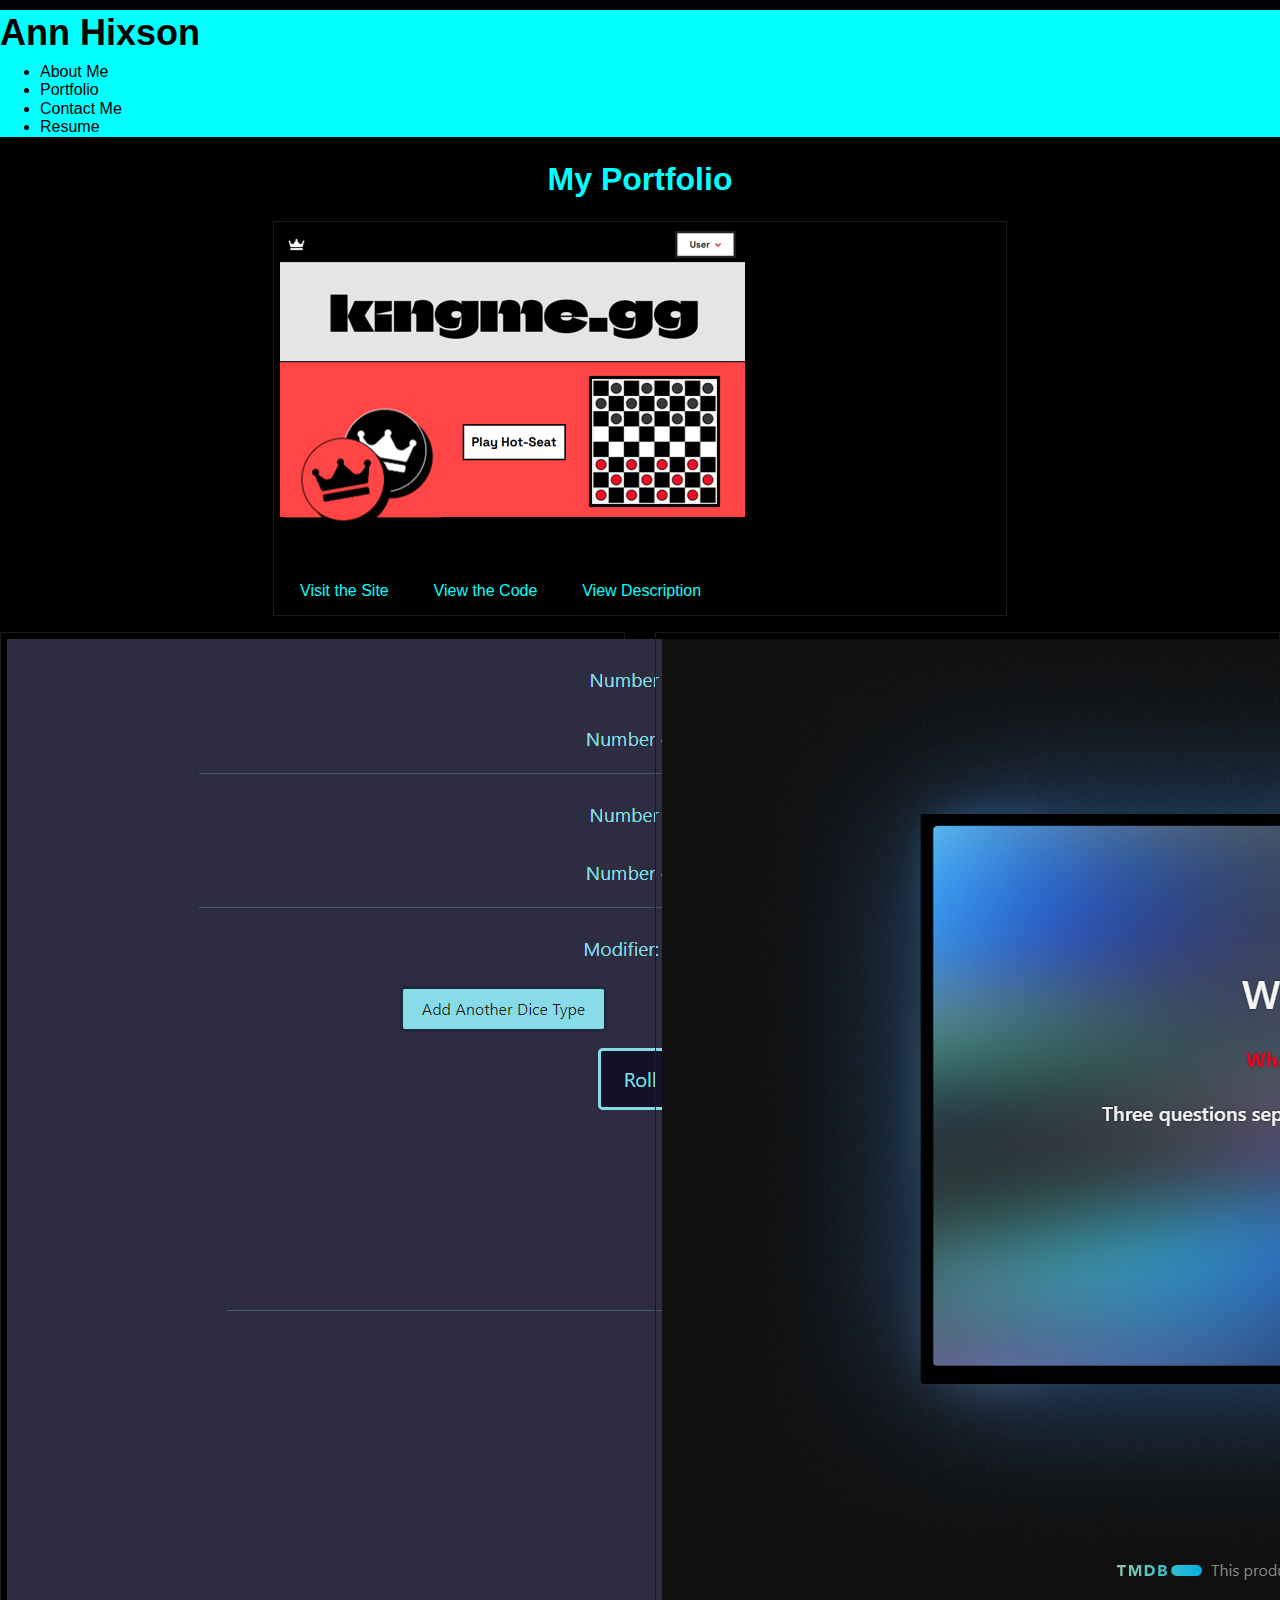
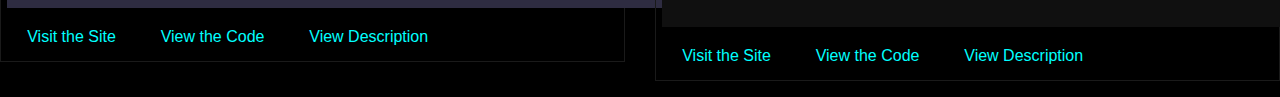
==== commit 017b7927: "added roll of the dice to portfolio" ====
--- a/index.html
+++ b/index.html
@@ -57,15 +57,15 @@
             <div class="row">
                 <div class="col-sm-6">
                     <div class="card p-1">
-                        <img src="" class="img-fluid" alt="">
+                        <img src="./assets/images/roll-of-the-dice-screenshot.png" class="img-fluid" alt="1d20 + 1d4 + 3 rolled a total of 19">
                         <div class="btn-group mt-1">
-                            <a href="#" class="btn">Visit the Site</a>
-                            <a href="#" class="btn">View the Code</a>
+                            <a href="https://annhixson.github.io/roll-of-the-dice/" class="btn">Visit the Site</a>
+                            <a href="https://github.com/AnnHixson/roll-of-the-dice" class="btn">View the Code</a>
                             <button class="btn" id="description-dice">View Description</button>
                         </div>
                         <div id="hidden-dice">
                             <div class="card-body">
-                                Roll-of-the-Dice description
+                                Roll of the Dice is an online dice roller made using JavaScript, HTML, CSS, and Bootstrap. The user can roll any number of dice with any number of sides. Modifiers and additional dice can be added in the same roll. Results of the individual dice are displayed and tallied for convenience. I designed it with D&D in mind, but it can be used for other dice-based games, or for other dice-rolling purposes.
                             </div>
                         </div>
                     </div>
@@ -85,17 +85,6 @@
                         </div>
                     </div>
                 </div>
-                <!-- <div class="col-sm-6">
-                    <div class="card">
-                        <a href="https://thelemmonade.github.io/project-whatch/">
-                            <div class="card-header text-center">Whatch</div>
-                            <div class="card-body">
-                            <img src="./assets/images/project-whatch-screenshot.png" class="img-fluid" alt="A tv screen that says 'Welcome to Whatch' with a button that begins the quiz">
-                            </div>
-                            <div class="card-footer">This was a group project. I was responsible for the getting the information from the API.</div>
-                        </a>
-                    </div>
-                </div> -->
             </div> 
             <!-- <div class="row">
                 <div class="col-sm-6">
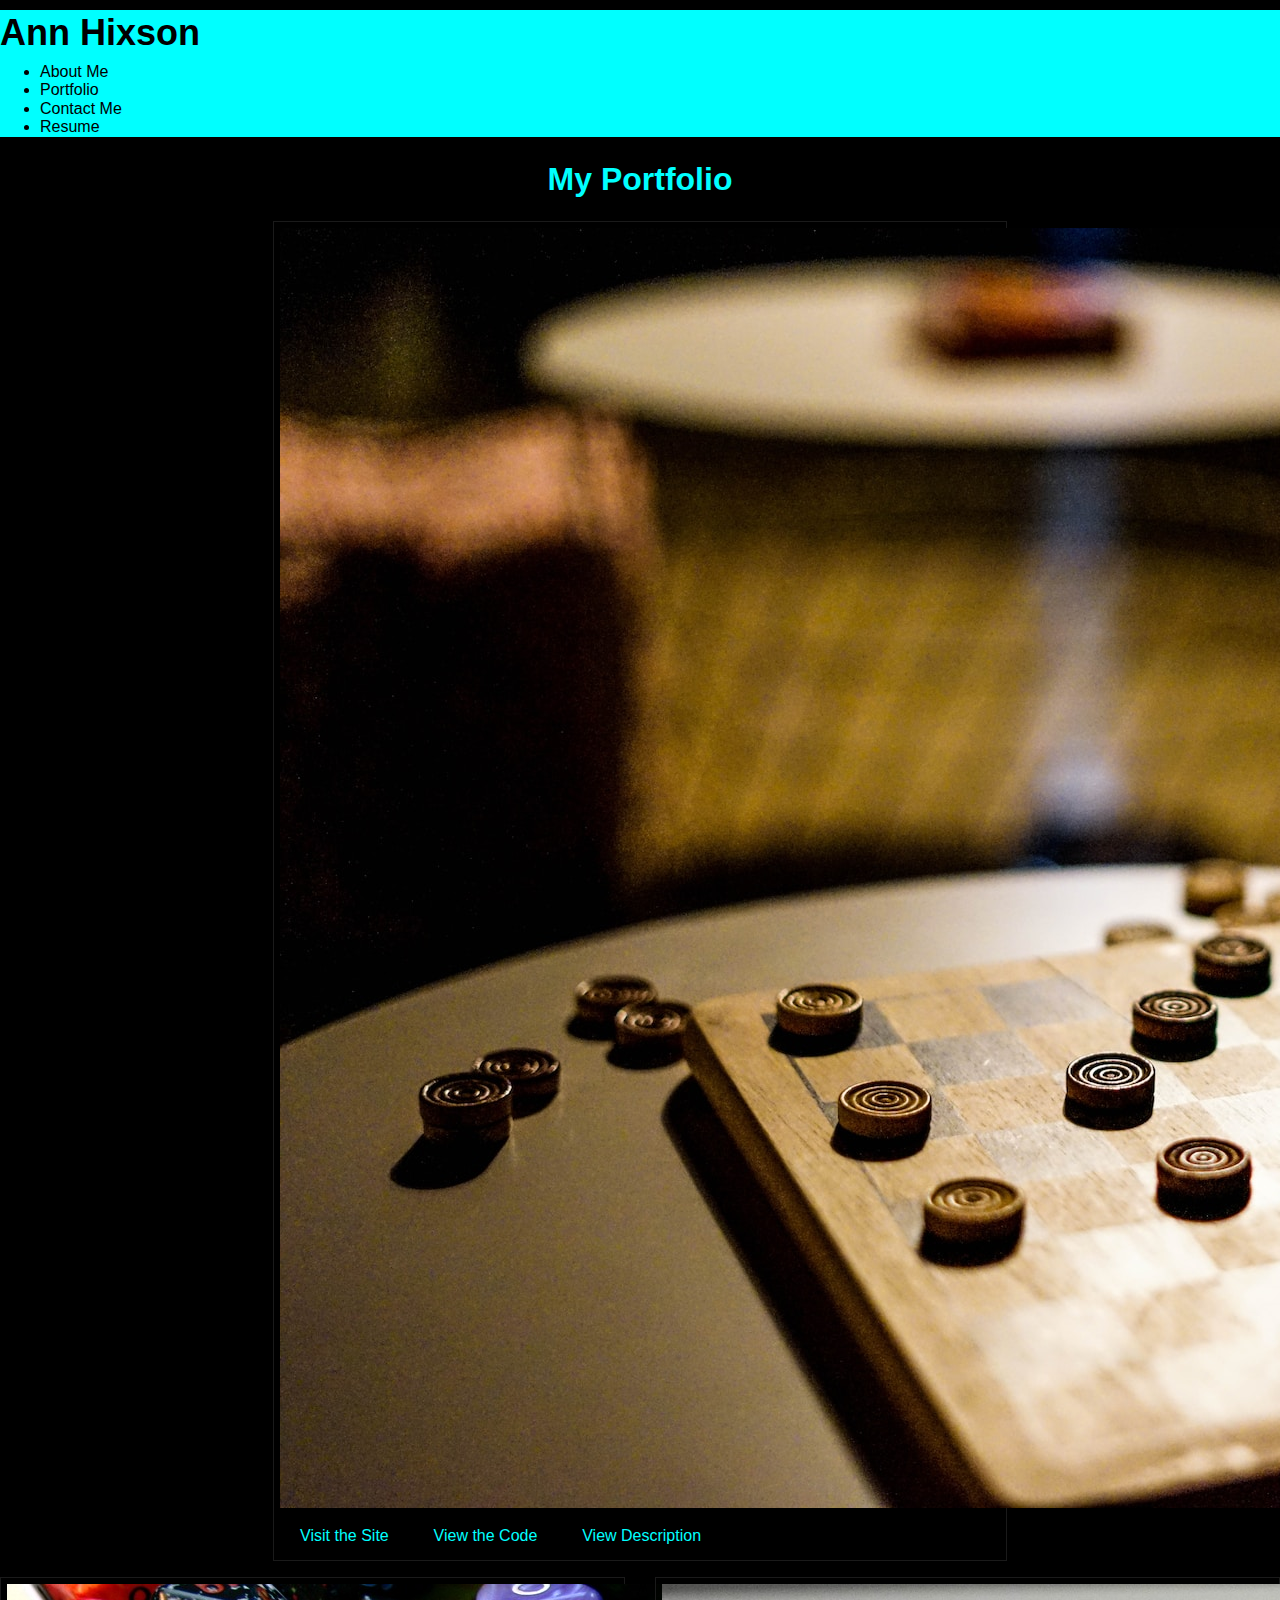
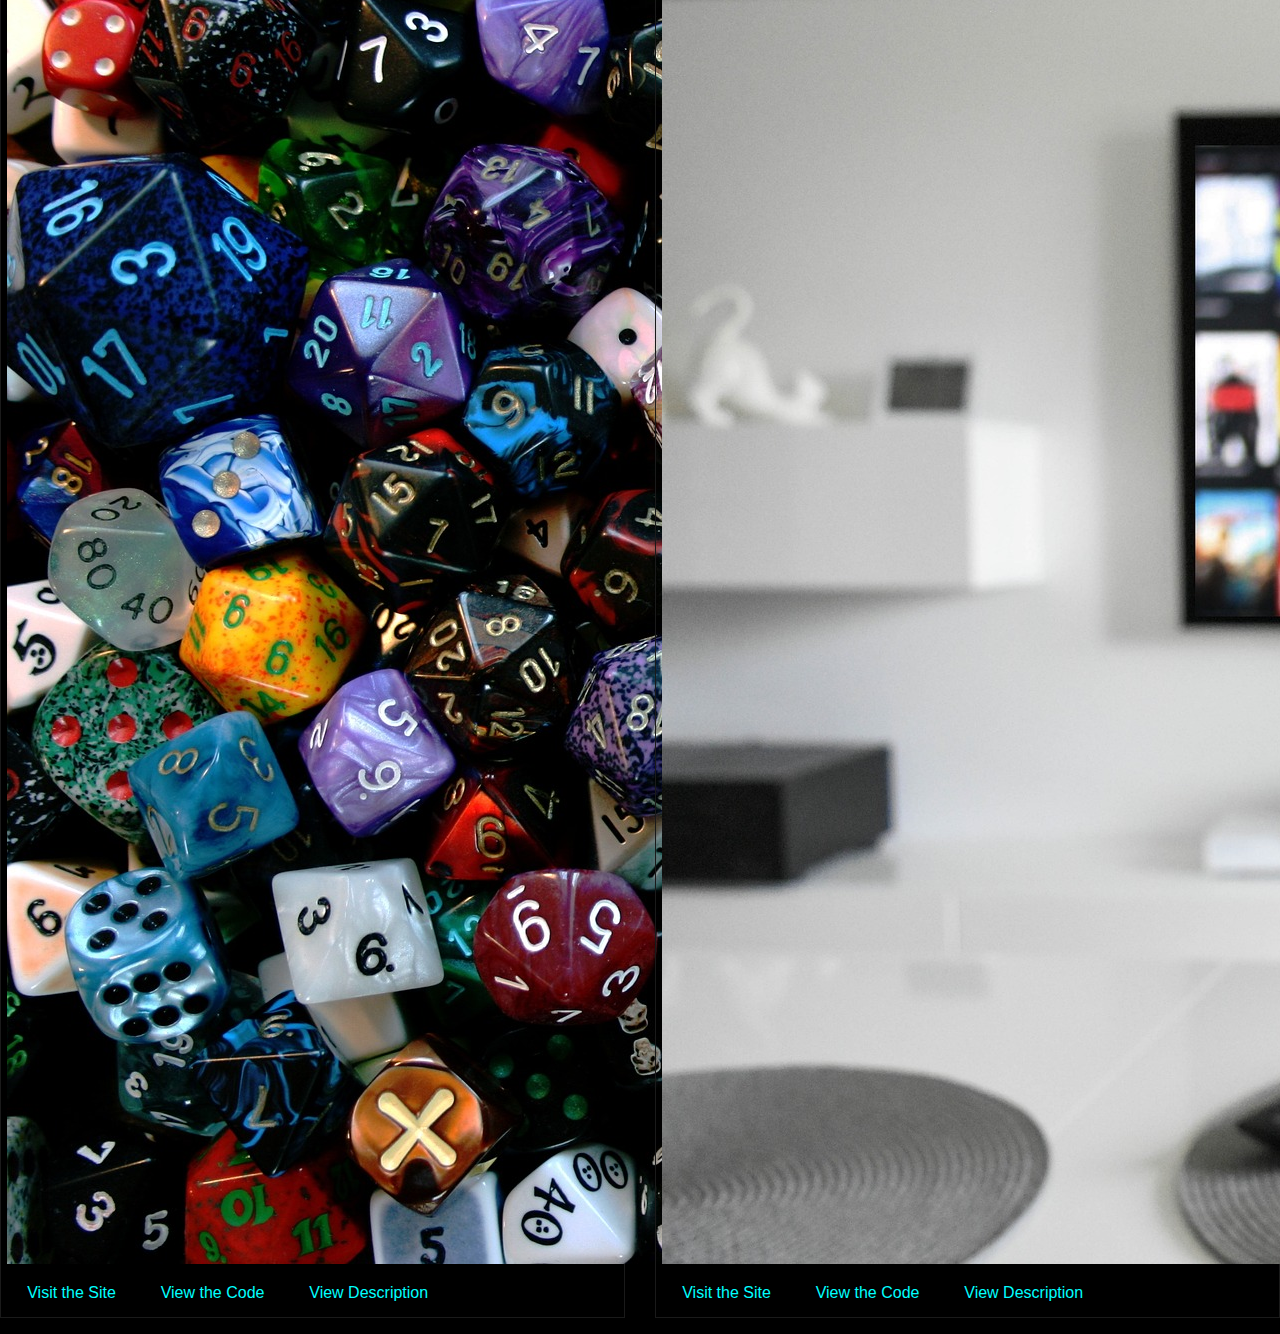
==== commit 8f5f057e: "changed portfolio images" ====
--- a/index.html
+++ b/index.html
@@ -40,7 +40,7 @@
             <div class="row">
                 <div class="col-sm-7 mx-auto">
                     <div class="card p-1">
-                        <img src="./assets/images/kingme-gg-thumbnail.png" class="img-fluid" alt="A game of checkers">
+                        <img src="./assets/images/checkers-image.jpg" class="img-fluid" alt="A game of checkers">
                         <div class="btn-group mt-1">
                             <a href="https://kingme.gg/" class="btn">Visit the Site</a>
                             <a href="https://github.com/jetkub/kingme" class="btn">View the Code</a>
@@ -57,7 +57,7 @@
             <div class="row">
                 <div class="col-sm-6">
                     <div class="card p-1">
-                        <img src="./assets/images/roll-of-the-dice-screenshot.png" class="img-fluid" alt="1d20 + 1d4 + 3 rolled a total of 19">
+                        <img src="./assets/images/dice-image.jpg" class="img-fluid" alt="A pile of different typesof dice">
                         <div class="btn-group mt-1">
                             <a href="https://annhixson.github.io/roll-of-the-dice/" class="btn">Visit the Site</a>
                             <a href="https://github.com/AnnHixson/roll-of-the-dice" class="btn">View the Code</a>
@@ -72,7 +72,7 @@
                 </div>
                 <div class="col-sm-6">
                     <div class="card p-1">
-                        <img src="./assets/images/project-whatch-screenshot.png" class="img-fluid" alt="A tv screen that says 'Welcome to Whatch' with a button that begins the quiz">
+                        <img src="./assets/images/tv-image.jpg" class="img-fluid" alt="A remote held in front of a distant tv screen">
                         <div class="btn-group mt-1">
                             <a href="https://thelemmonade.github.io/project-whatch/" class="btn">Visit the Site</a>
                             <a href="https://github.com/theLemmonade/project-whatch" class="btn">View the Code</a>
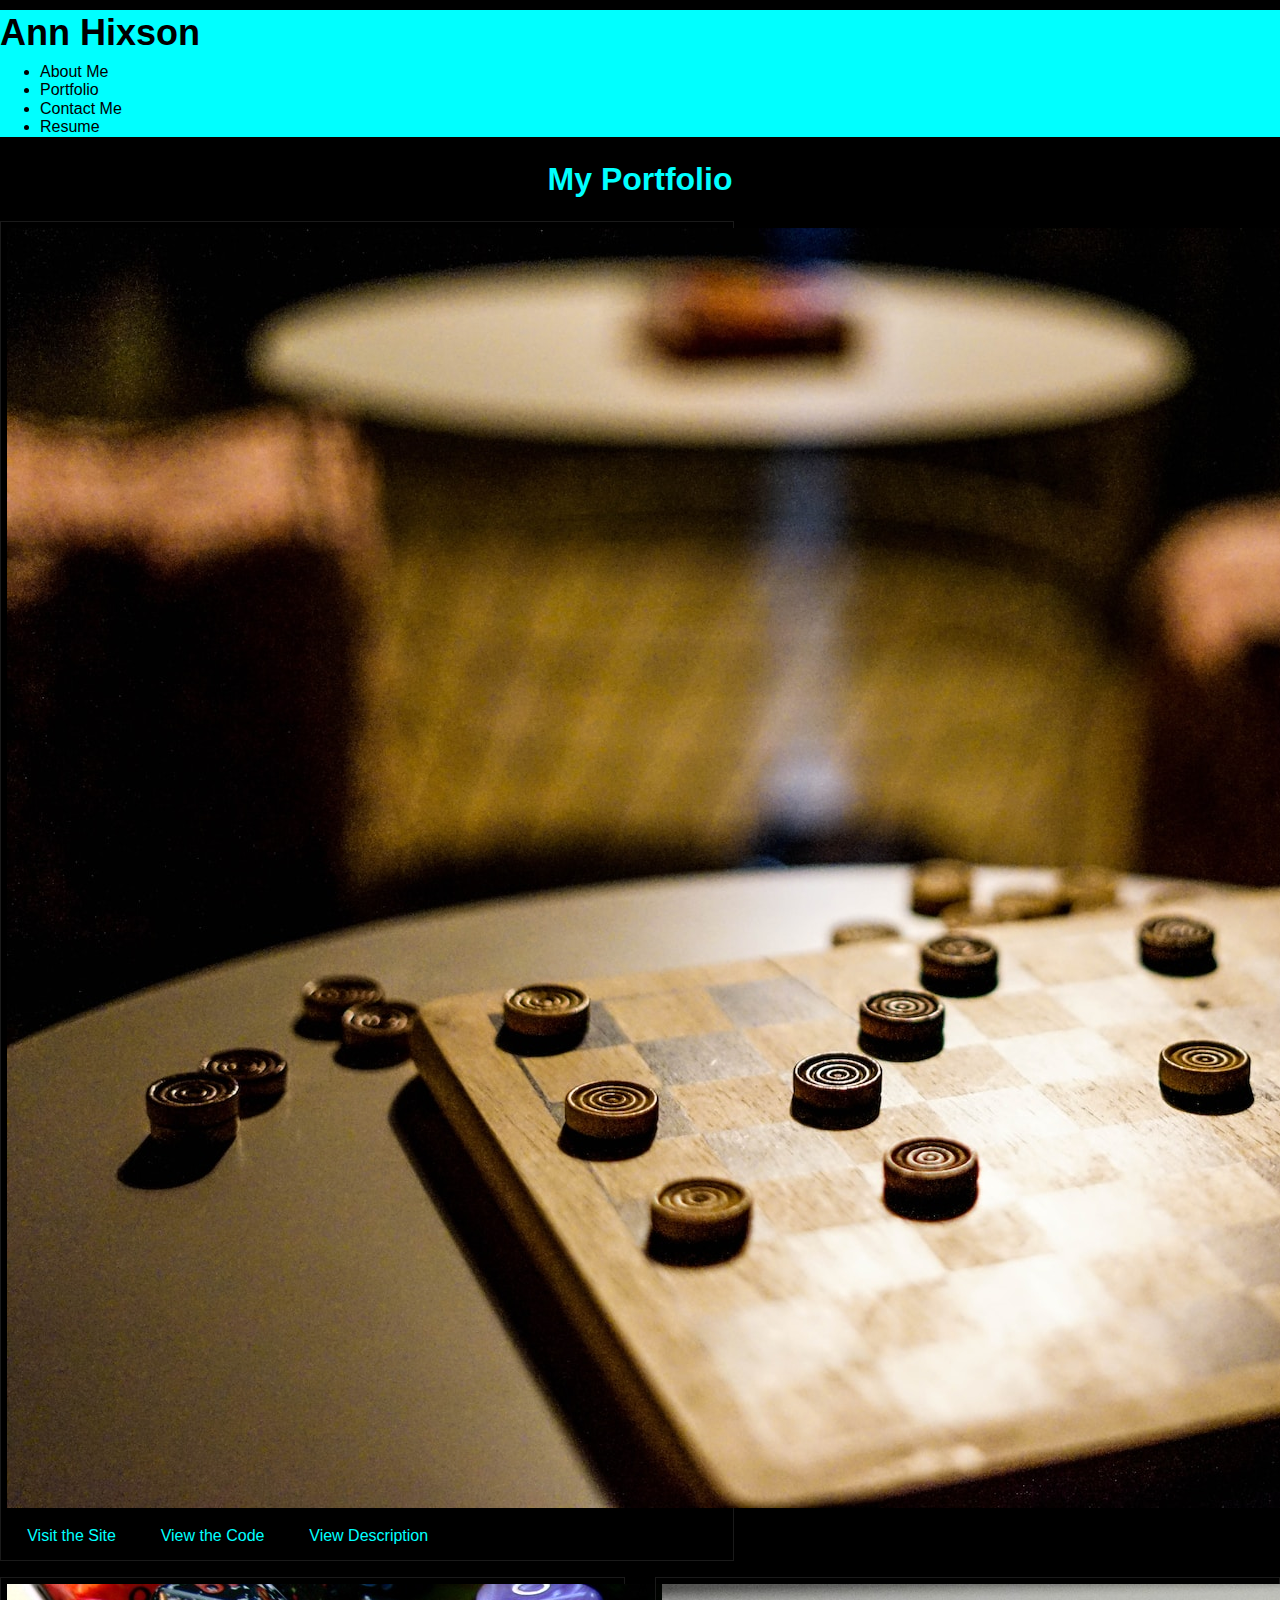
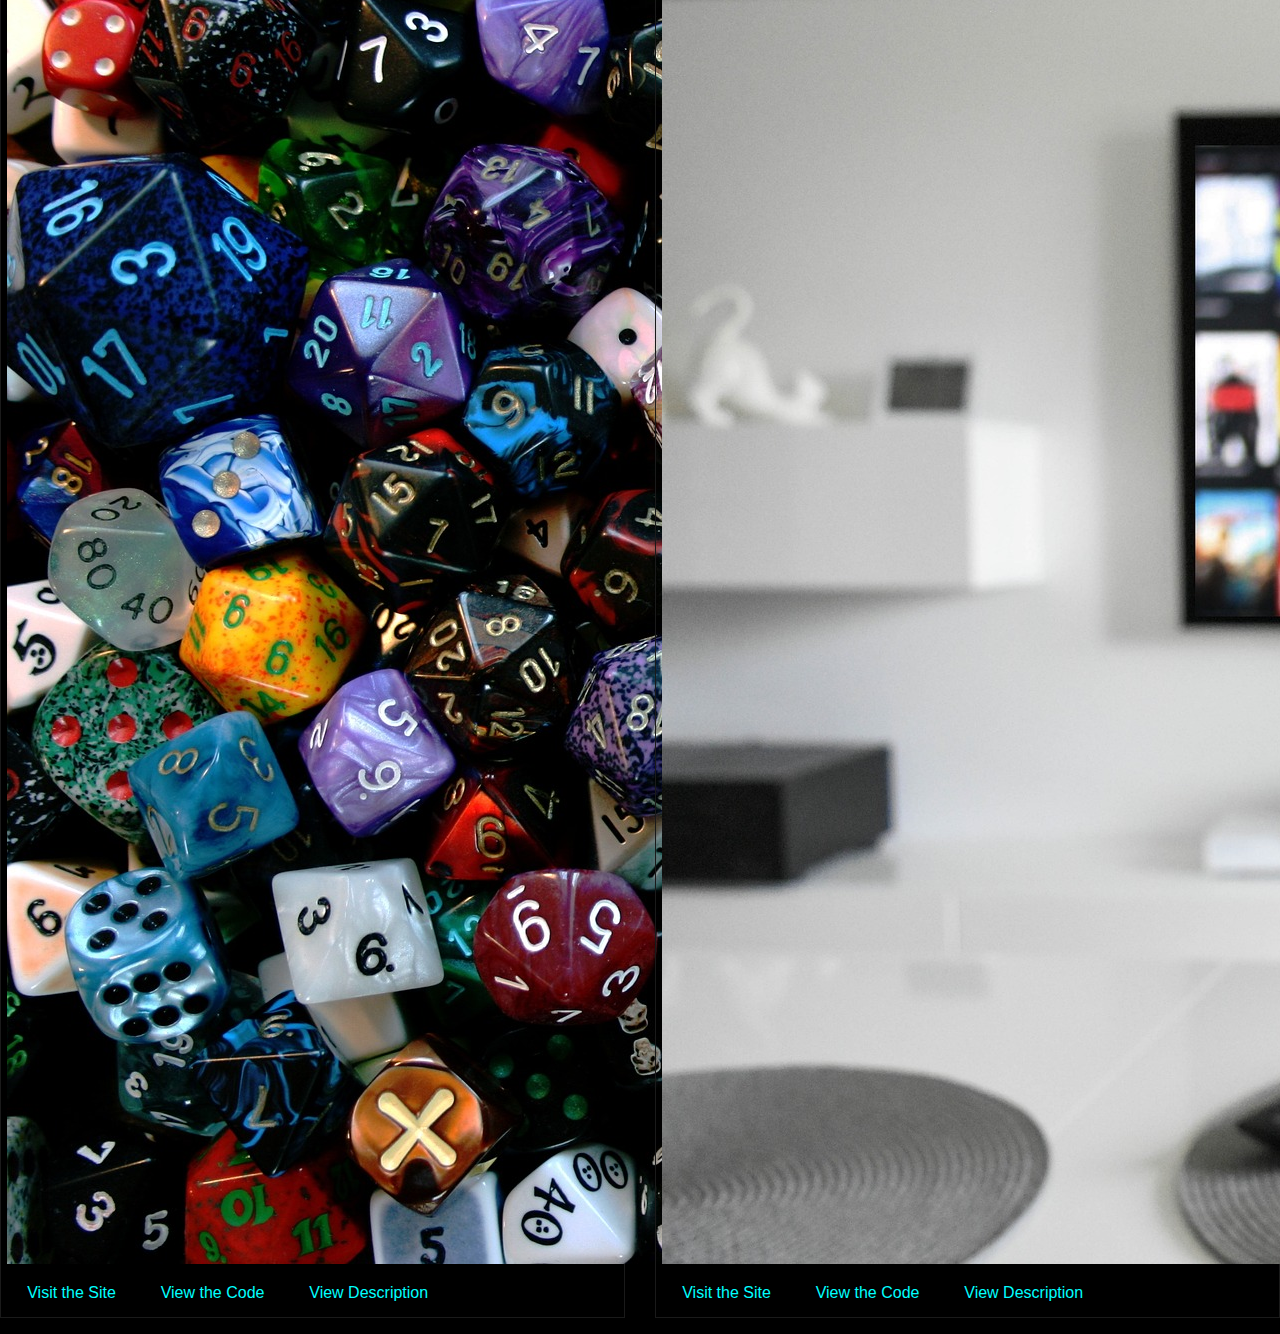
==== commit 626bf685: "styled portfolio page and updated readme" ====
--- a/index.html
+++ b/index.html
@@ -37,8 +37,8 @@
         </header>
         
         <main>
-            <div class="row">
-                <div class="col-sm-7 mx-auto">
+            <div class="row mx-1 justify-content-center">
+                <div class="col-sm-7">
                     <div class="card p-1">
                         <img src="./assets/images/checkers-image.jpg" class="img-fluid" alt="A game of checkers">
                         <div class="btn-group mt-1">
@@ -54,7 +54,7 @@
                     </div>
                 </div>
             </div>
-            <div class="row">
+            <div class="row mx-1">
                 <div class="col-sm-6">
                     <div class="card p-1">
                         <img src="./assets/images/dice-image.jpg" class="img-fluid" alt="A pile of different typesof dice">
@@ -85,31 +85,7 @@
                         </div>
                     </div>
                 </div>
-            </div> 
-            <!-- <div class="row">
-                <div class="col-sm-6">
-                    <div class="card">
-                        <a href="#">
-                            <div class="card-header text-center">Placeholder</div>
-                            <div class="card-body">
-                            <img src="" class="img-fluid" alt="">
-                            </div>
-                            <div class="card-footer">This is a placeholder.</div>
-                        </a>
-                    </div>
-                </div>
-                <div class="col-sm-6">
-                    <div class="card">
-                        <a href="#">
-                            <div class="card-header text-center">Placeholder</div>
-                            <div class="card-body">
-                            <img src="" class="img-fluid" alt="">
-                            </div>
-                            <div class="card-footer">This is a placeholder.</div>
-                        </a>
-                    </div>
-                </div>
-            </div>           -->
+            </div>
         </main>
 
         <script src="assets/js/script.js"></script>
--- a/assets/css/style.css
+++ b/assets/css/style.css
@@ -53,3 +53,19 @@
 .contact-link:hover {
     text-decoration: underline;
 }
+
+.link-button {
+    background-color: aqua;
+    color: black;
+    font-weight: bold;
+}
+
+.link-button:hover {
+    background-color: black;
+    color: aqua;
+    box-shadow: 0 0 25px 5px aqua;
+}
+
+p {
+    text-indent: 40px;
+}
